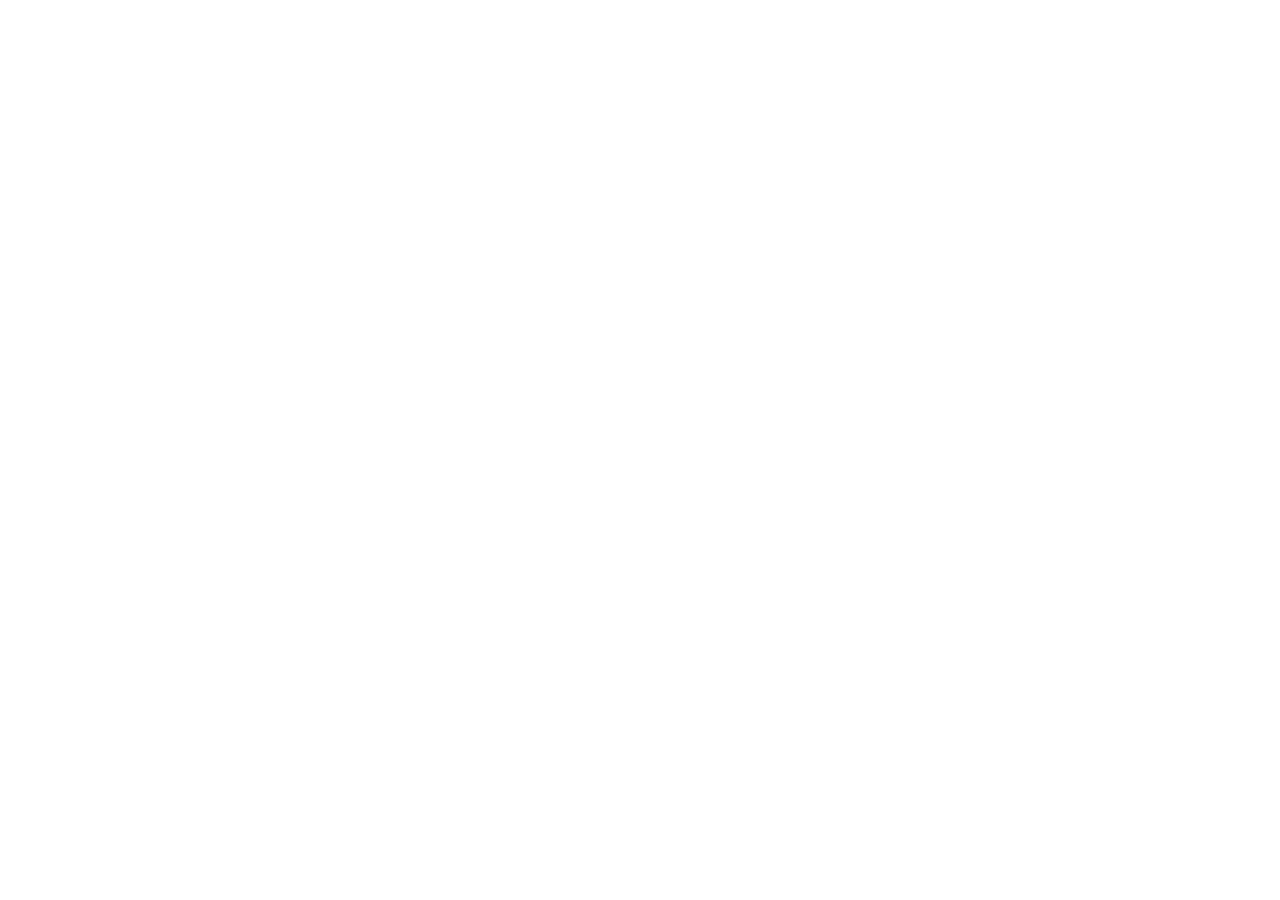
==== docs/index.html @ 80573aac "docs agregado" ====
<!doctype html><html lang="en"><head><meta charset="utf-8"/><link rel="icon" href="/favicon.ico"/><meta name="viewport" content="width=device-width,initial-scale=1"/><meta name="theme-color" content="#000000"/><meta name="description" content="Web site created using create-react-app"/><link rel="apple-touch-icon" href="/logo192.png"/><link rel="manifest" href="/manifest.json"/><link rel="stylesheet" href="https://cdnjs.cloudflare.com/ajax/libs/animate.css/4.1.1/animate.min.css"/><title>Gift Expert</title><script defer="defer" src="/static/js/main.2c6e6737.js"></script><link href="/static/css/main.f4a76a27.css" rel="stylesheet"></head><body><noscript>You need to enable JavaScript to run this app.</noscript><div id="root"></div></body></html>
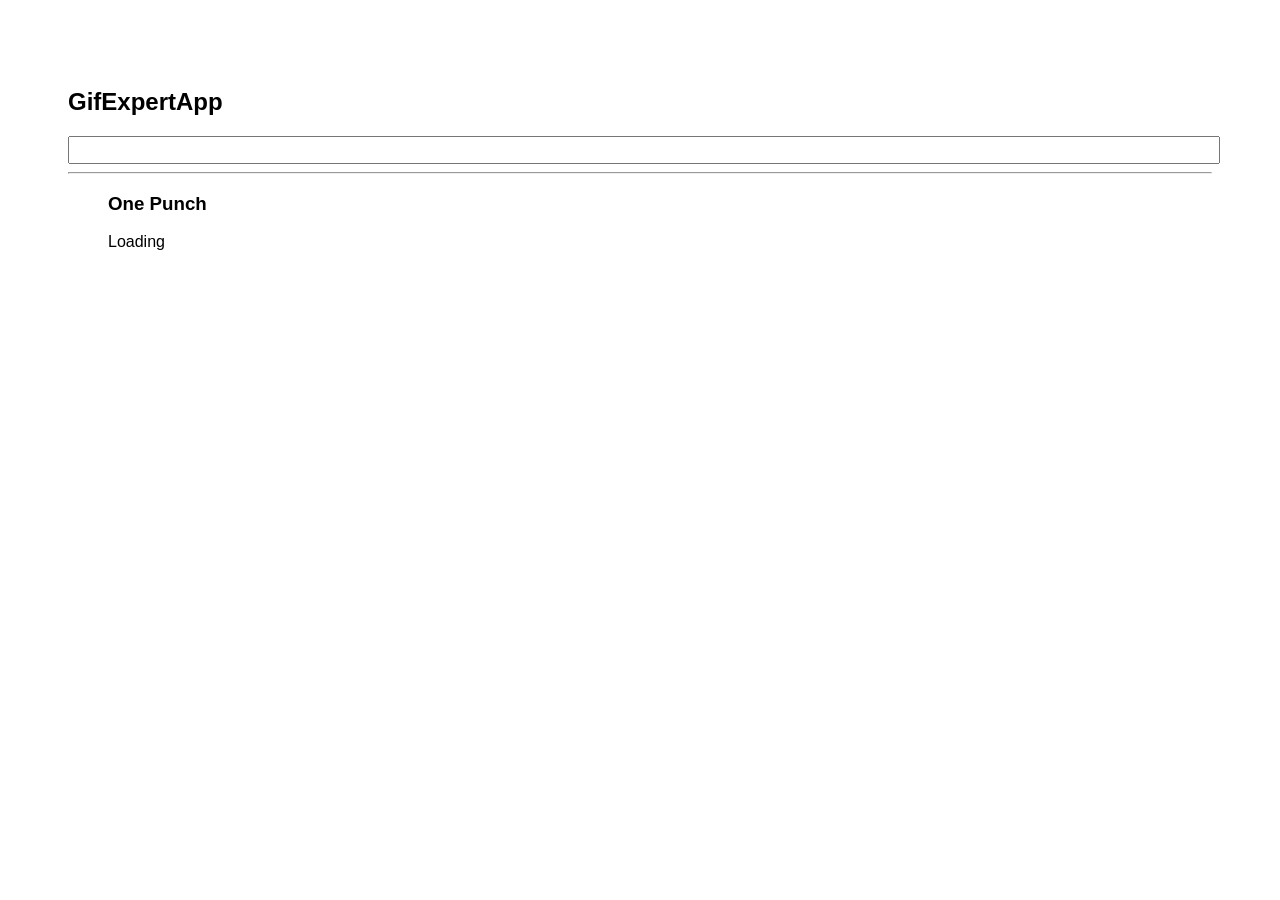
==== commit 53833b4a: "index html actualizado" ====
--- a/docs/index.html
+++ b/docs/index.html
@@ -1 +1,26 @@
-<!doctype html><html lang="en"><head><meta charset="utf-8"/><link rel="icon" href="/favicon.ico"/><meta name="viewport" content="width=device-width,initial-scale=1"/><meta name="theme-color" content="#000000"/><meta name="description" content="Web site created using create-react-app"/><link rel="apple-touch-icon" href="/logo192.png"/><link rel="manifest" href="/manifest.json"/><link rel="stylesheet" href="https://cdnjs.cloudflare.com/ajax/libs/animate.css/4.1.1/animate.min.css"/><title>Gift Expert</title><script defer="defer" src="/static/js/main.2c6e6737.js"></script><link href="/static/css/main.f4a76a27.css" rel="stylesheet"></head><body><noscript>You need to enable JavaScript to run this app.</noscript><div id="root"></div></body></html>+<!DOCTYPE html>
+<html lang="en">
+  <head>
+    <meta charset="utf-8" />
+    <link rel="icon" href="./favicon.ico" />
+    <meta name="viewport" content="width=device-width,initial-scale=1" />
+    <meta name="theme-color" content="#000000" />
+    <meta
+      name="description"
+      content="Web site created using create-react-app"
+    />
+    <link rel="apple-touch-icon" href="./logo192.png" />
+    <link rel="manifest" href="./manifest.json" />
+    <link
+      rel="stylesheet"
+      href="https://cdnjs.cloudflare.com/ajax/libs/animate.css/4.1.1/animate.min.css"
+    />
+    <title>Gift Expert</title>
+    <script defer="defer" src="./static/js/main.2c6e6737.js"></script>
+    <link href="./static/css/main.f4a76a27.css" rel="stylesheet" />
+  </head>
+  <body>
+    <noscript>You need to enable JavaScript to run this app.</noscript>
+    <div id="root"></div>
+  </body>
+</html>
--- a/docs/static/css/main.f4a76a27.css
+++ b/docs/static/css/main.f4a76a27.css
@@ -0,0 +1,2 @@
+*{font-family:Helvetica,Arial,sans-serif}body{padding:60px}input{color:grey;font-size:1.2rem;width:100%}.card-grid{display:flex;flex-direction:row;flex-wrap:wrap}.card{align-content:center;border:1px solid grey;border-radius:6px;margin-bottom:10px;margin-right:16px;overflow:hidden}.card p{padding:5px;text-align:center}.card img{max-height:170px}
+/*# sourceMappingURL=main.f4a76a27.css.map*/
